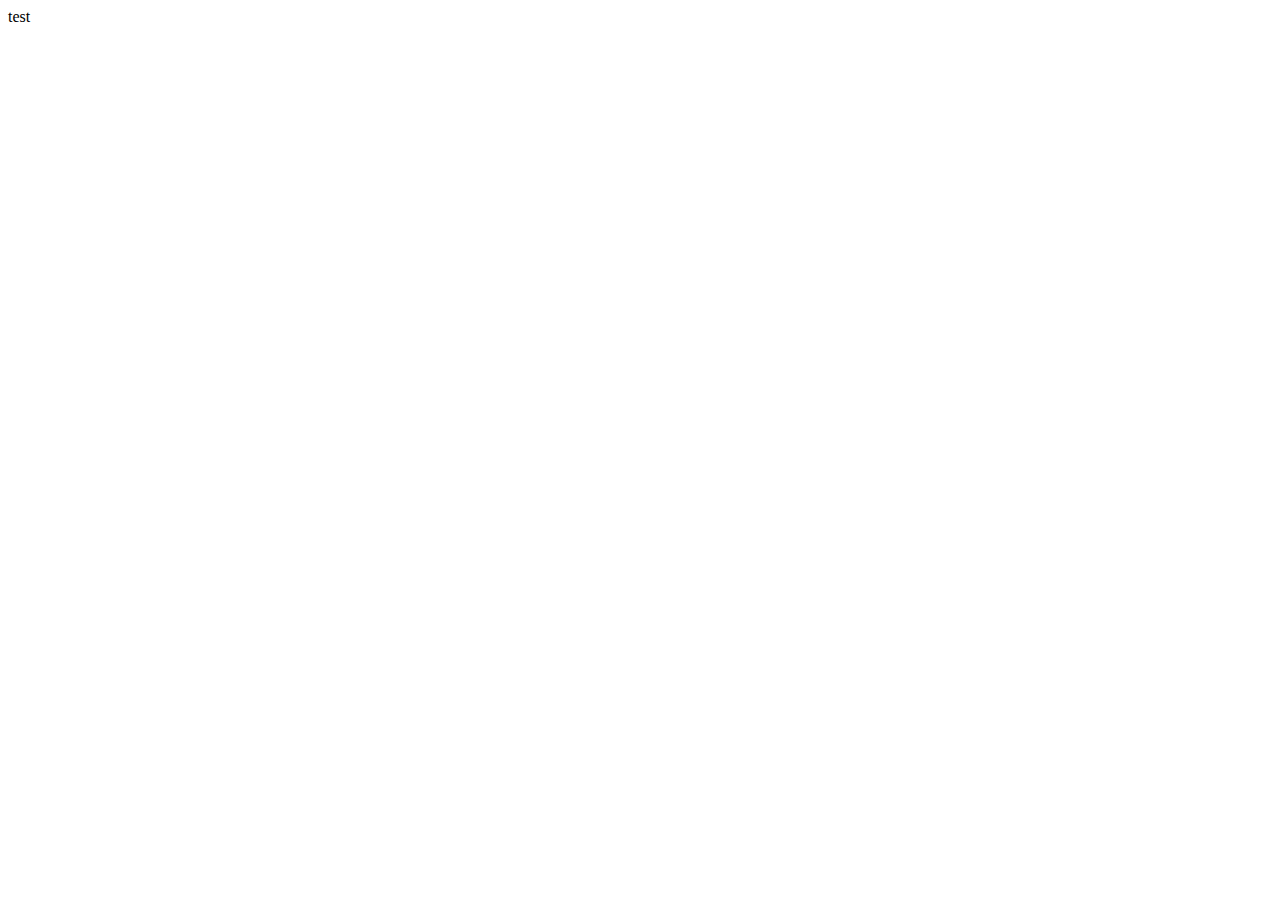
==== about/index.html @ 61c820ad "initial commit" ====
<!DOCTYPE html>
<html lang="en">
	<head>
		<meta charset="utf-8" />
		<link rel="icon" href="/favicon.png" />
		<meta name="viewport" content="width=device-width, initial-scale=1" />
		

		

		<link rel="modulepreload" href="/BinarySoup-io/internal/start-8d2b79be.js">
		<link rel="modulepreload" href="/BinarySoup-io/internal/chunks/vendor-2d7d6bc2.js">
		<link rel="modulepreload" href="/BinarySoup-io/internal/pages/__layout.svelte-2973b314.js">
		<link rel="modulepreload" href="/BinarySoup-io/internal/pages/about.svelte-a96a3d22.js">
		<link rel="stylesheet" href="/BinarySoup-io/internal/assets/start-464e9d0a.css">
		<link rel="stylesheet" href="/BinarySoup-io/internal/assets/pages/__layout.svelte-f68a67f8.css">

		<script type="module">
			import { start } from "/BinarySoup-io/internal/start-8d2b79be.js";
			start({
				target: document.querySelector("#svelte"),
				paths: {"base":"/BinarySoup-io","assets":""},
				session: {},
				host: location.host,
				route: true,
				spa: false,
				trailing_slash: "never",
				hydrate: {
					status: 200,
					error: null,
					nodes: [
						import("/BinarySoup-io/internal/pages/__layout.svelte-2973b314.js"),
						import("/BinarySoup-io/internal/pages/about.svelte-a96a3d22.js")
					],
					page: {
						host: location.host, // TODO this is redundant
						path: "\u002Fabout",
						query: new URLSearchParams(""),
						params: {}
					}
				}
			});
		</script>
	</head>
	<body>
		<div id="svelte">


<body class="h-screen bg-black">test</body>



			
		</div>
	</body>
</html>
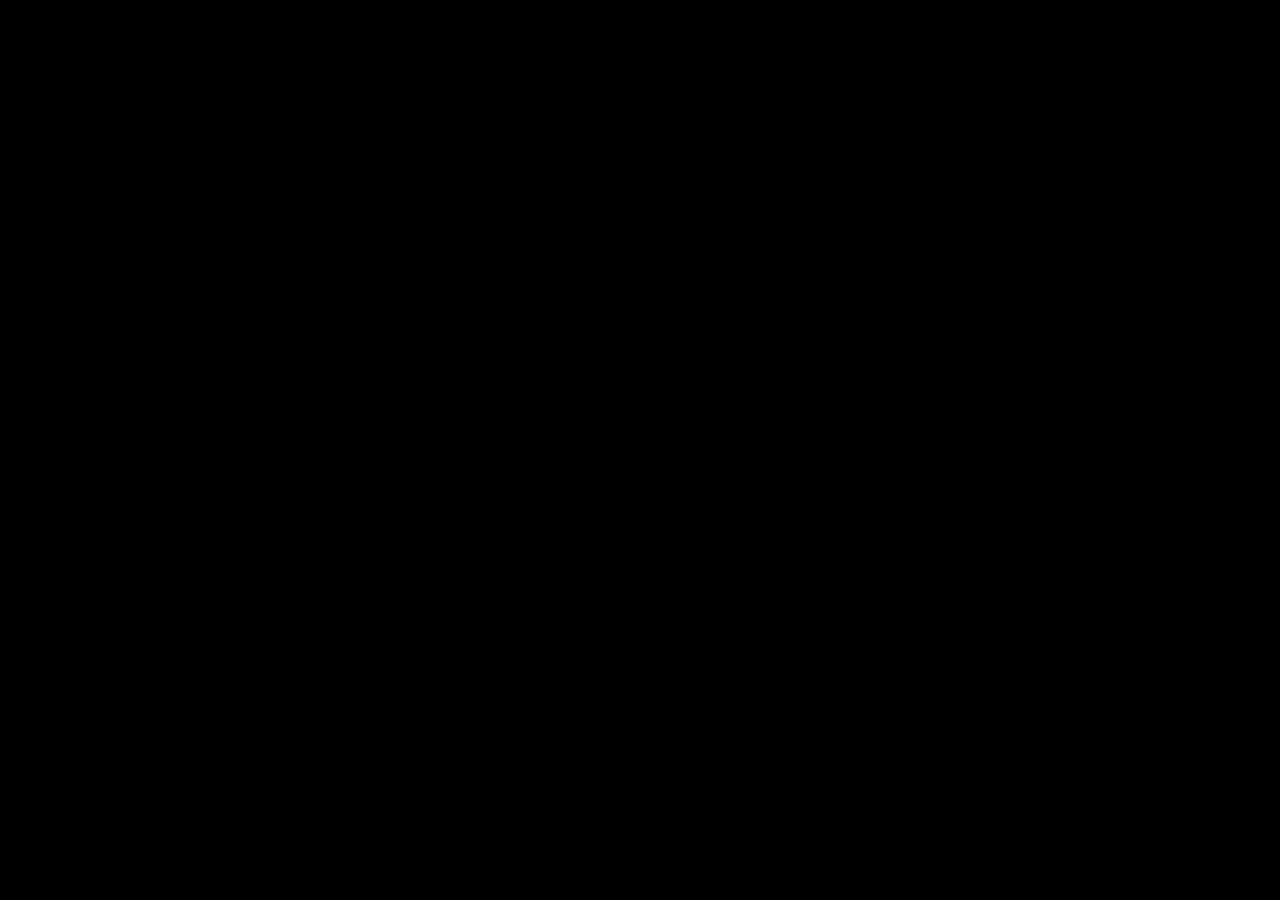
==== commit b4a16f2a: "?" ====
--- a/about/index.html
+++ b/about/index.html
@@ -8,18 +8,18 @@
 
 		
 
-		<link rel="modulepreload" href="/BinarySoup-io/internal/start-8d2b79be.js">
-		<link rel="modulepreload" href="/BinarySoup-io/internal/chunks/vendor-2d7d6bc2.js">
-		<link rel="modulepreload" href="/BinarySoup-io/internal/pages/__layout.svelte-2973b314.js">
-		<link rel="modulepreload" href="/BinarySoup-io/internal/pages/about.svelte-a96a3d22.js">
-		<link rel="stylesheet" href="/BinarySoup-io/internal/assets/start-464e9d0a.css">
-		<link rel="stylesheet" href="/BinarySoup-io/internal/assets/pages/__layout.svelte-f68a67f8.css">
+		<link rel="modulepreload" href="/_app/start-d933b1dc.js">
+		<link rel="modulepreload" href="/_app/chunks/vendor-2d7d6bc2.js">
+		<link rel="modulepreload" href="/_app/pages/__layout.svelte-2973b314.js">
+		<link rel="modulepreload" href="/_app/pages/about.svelte-a96a3d22.js">
+		<link rel="stylesheet" href="/_app/assets/start-464e9d0a.css">
+		<link rel="stylesheet" href="/_app/assets/pages/__layout.svelte-f68a67f8.css">
 
 		<script type="module">
-			import { start } from "/BinarySoup-io/internal/start-8d2b79be.js";
+			import { start } from "/_app/start-d933b1dc.js";
 			start({
 				target: document.querySelector("#svelte"),
-				paths: {"base":"/BinarySoup-io","assets":""},
+				paths: {"base":"","assets":""},
 				session: {},
 				host: location.host,
 				route: true,
@@ -29,8 +29,8 @@
 					status: 200,
 					error: null,
 					nodes: [
-						import("/BinarySoup-io/internal/pages/__layout.svelte-2973b314.js"),
-						import("/BinarySoup-io/internal/pages/about.svelte-a96a3d22.js")
+						import("/_app/pages/__layout.svelte-2973b314.js"),
+						import("/_app/pages/about.svelte-a96a3d22.js")
 					],
 					page: {
 						host: location.host, // TODO this is redundant
--- a/_app/assets/start-464e9d0a.css
+++ b/_app/assets/start-464e9d0a.css
@@ -0,0 +1 @@
+#svelte-announcer.svelte-1pdgbjn{clip:rect(0 0 0 0);-webkit-clip-path:inset(50%);clip-path:inset(50%);height:1px;left:0;overflow:hidden;position:absolute;top:0;white-space:nowrap;width:1px}
--- a/_app/assets/pages/__layout.svelte-f68a67f8.css
+++ b/_app/assets/pages/__layout.svelte-f68a67f8.css
@@ -0,0 +1 @@
+html{-webkit-text-size-adjust:100%;line-height:1.15;-moz-tab-size:4;-o-tab-size:4;tab-size:4}body{font-family:system-ui,-apple-system,Segoe UI,Roboto,Helvetica,Arial,sans-serif,Apple Color Emoji,Segoe UI Emoji;margin:0}hr{color:inherit;height:0}abbr[title]{-webkit-text-decoration:underline dotted;text-decoration:underline dotted}b,strong{font-weight:bolder}code,kbd,pre,samp{font-family:ui-monospace,SFMono-Regular,Consolas,Liberation Mono,Menlo,monospace;font-size:1em}small{font-size:80%}sub,sup{font-size:75%;line-height:0;position:relative;vertical-align:baseline}sub{bottom:-.25em}sup{top:-.5em}table{border-color:inherit;text-indent:0}button,input,optgroup,select,textarea{font-family:inherit;font-size:100%;line-height:1.15;margin:0}button,select{text-transform:none}[type=button],[type=reset],[type=submit],button{-webkit-appearance:button}::-moz-focus-inner{border-style:none;padding:0}:-moz-focusring{outline:1px dotted ButtonText}:-moz-ui-invalid{box-shadow:none}legend{padding:0}progress{vertical-align:baseline}::-webkit-inner-spin-button,::-webkit-outer-spin-button{height:auto}[type=search]{-webkit-appearance:textfield;outline-offset:-2px}::-webkit-search-decoration{-webkit-appearance:none}::-webkit-file-upload-button{-webkit-appearance:button;font:inherit}summary{display:list-item}blockquote,dd,dl,figure,h1,h2,h3,h4,h5,h6,hr,p,pre{margin:0}button{background-color:transparent;background-image:none}fieldset,ol,ul{margin:0;padding:0}ol,ul{list-style:none}html{font-family:ui-sans-serif,system-ui,-apple-system,BlinkMacSystemFont,Segoe UI,Roboto,Helvetica Neue,Arial,Noto Sans,sans-serif,Apple Color Emoji,Segoe UI Emoji,Segoe UI Symbol,Noto Color Emoji;line-height:1.5}body{font-family:inherit;line-height:inherit}*,:after,:before{border:0 solid;box-sizing:border-box}hr{border-top-width:1px}img{border-style:solid}textarea{resize:vertical}input::-moz-placeholder,textarea::-moz-placeholder{color:#9ca3af;opacity:1}input:-ms-input-placeholder,textarea:-ms-input-placeholder{color:#9ca3af;opacity:1}input::placeholder,textarea::placeholder{color:#9ca3af;opacity:1}[role=button],button{cursor:pointer}:-moz-focusring{outline:auto}table{border-collapse:collapse}h1,h2,h3,h4,h5,h6{font-size:inherit;font-weight:inherit}a{color:inherit;text-decoration:inherit}button,input,optgroup,select,textarea{color:inherit;line-height:inherit;padding:0}code,kbd,pre,samp{font-family:ui-monospace,SFMono-Regular,Menlo,Monaco,Consolas,Liberation Mono,Courier New,monospace}audio,canvas,embed,iframe,img,object,svg,video{display:block;vertical-align:middle}img,video{height:auto;max-width:100%}[hidden]{display:none}*,:after,:before{--tw-ring-offset-shadow:0 0 #0000;--tw-ring-shadow:0 0 #0000;--tw-shadow:0 0 #0000}.col-span-4{grid-column:span 4/span 4}.col-span-3{grid-column:span 3/span 3}.col-span-2{grid-column:span 2/span 2}.m-auto{margin:auto}.mx-auto{margin-left:auto;margin-right:auto}.mb-2{margin-bottom:.5rem}.ml-auto{margin-left:auto}.flex{display:flex}.grid{display:grid}.h-screen{height:100vh}.min-h-full{min-height:100%}.w-full{width:100%}.min-w-full{min-width:100%}.grid-cols-4{grid-template-columns:repeat(4,minmax(0,1fr))}.flex-wrap{flex-wrap:wrap}.justify-start{justify-content:flex-start}.gap-6{gap:1.5rem}.gap-2{gap:.5rem}.rounded-lg{border-radius:.5rem}.bg-white{--tw-bg-opacity:1;background-color:rgba(255,255,255,var(--tw-bg-opacity))}.bg-black{--tw-bg-opacity:1;background-color:rgba(0,0,0,var(--tw-bg-opacity))}.p-6{padding:1.5rem}.p-4{padding:1rem}.p-2{padding:.5rem}.text-left{text-align:left}.text-center{text-align:center}.font-serif{font-family:ui-serif,Georgia,Cambria,Times New Roman,Times,serif}.text-xs{font-size:.75rem;line-height:1rem}.text-2xl{font-size:1.5rem;line-height:2rem}.text-sm{font-size:.875rem;line-height:1.25rem}.font-semibold{font-weight:600}.text-white{--tw-text-opacity:1;color:rgba(255,255,255,var(--tw-text-opacity))}.shadow{--tw-shadow:0 1px 3px 0 rgba(0,0,0,.1),0 1px 2px 0 rgba(0,0,0,.06);box-shadow:var(--tw-ring-offset-shadow,0 0 #0000),var(--tw-ring-shadow,0 0 #0000),var(--tw-shadow)}.focus\:outline-none:focus{outline:2px solid transparent;outline-offset:2px}
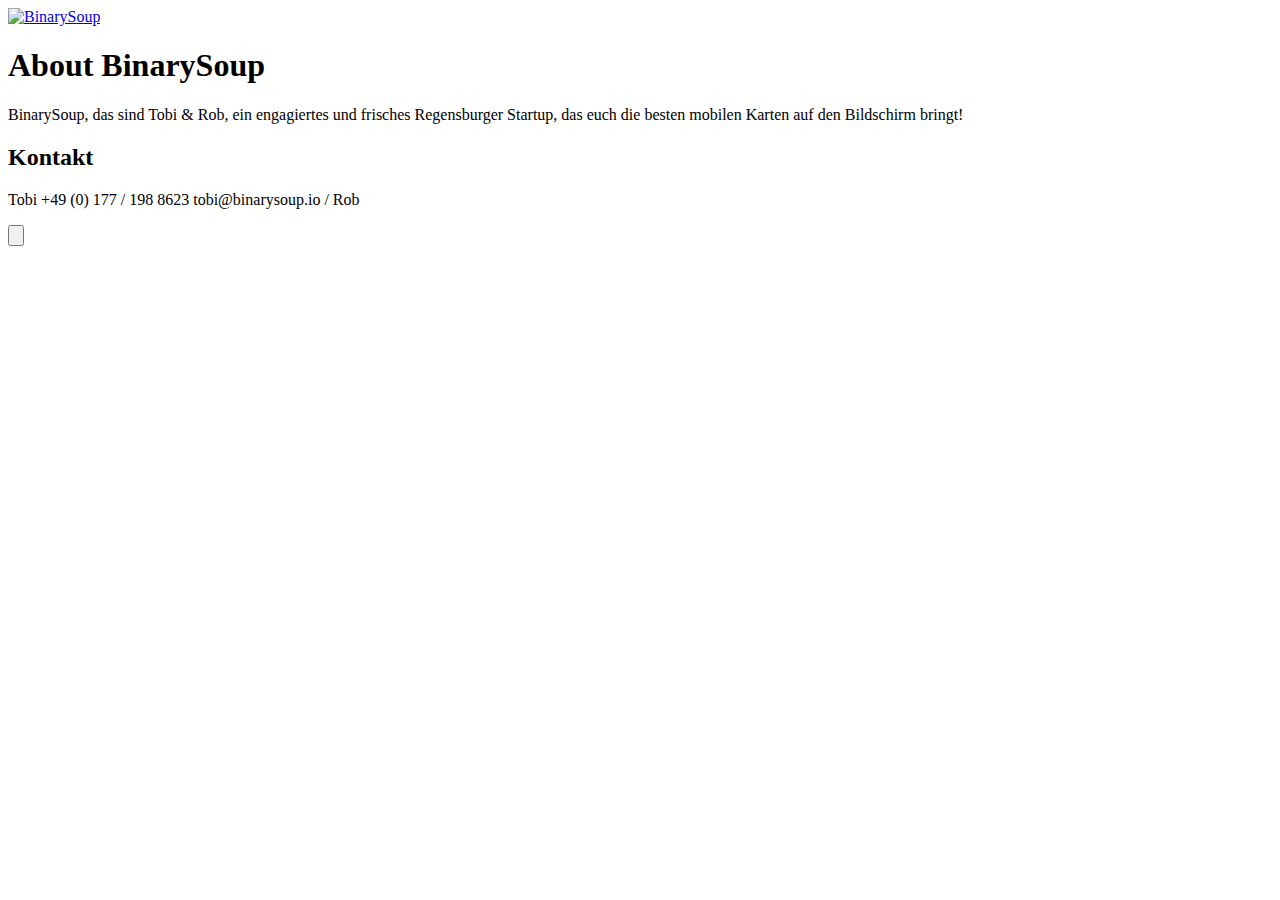
==== commit c29bb74b: "New Version" ====
--- a/about/index.html
+++ b/about/index.html
@@ -8,15 +8,18 @@
 
 		
 
-		<link rel="modulepreload" href="/_app/start-d933b1dc.js">
-		<link rel="modulepreload" href="/_app/chunks/vendor-2d7d6bc2.js">
-		<link rel="modulepreload" href="/_app/pages/__layout.svelte-2973b314.js">
-		<link rel="modulepreload" href="/_app/pages/about.svelte-a96a3d22.js">
-		<link rel="stylesheet" href="/_app/assets/start-464e9d0a.css">
-		<link rel="stylesheet" href="/_app/assets/pages/__layout.svelte-f68a67f8.css">
+		<link rel="modulepreload" href="/_app/start-f1c66669.js">
+		<link rel="modulepreload" href="/_app/chunks/vendor-13858336.js">
+		<link rel="modulepreload" href="/_app/pages/__layout.svelte-97ce414e.js">
+		<link rel="modulepreload" href="/_app/pages/about.svelte-59dd3e08.js">
+		<link rel="modulepreload" href="/_app/chunks/FAB-e3b23cd7.js">
+		<link rel="modulepreload" href="/_app/chunks/Header-f7088353.js">
+		<link rel="stylesheet" href="/_app/assets/start-d5b4de3e.css">
+		<link rel="stylesheet" href="/_app/assets/pages/__layout.svelte-905d51a0.css">
+		<link rel="stylesheet" href="/_app/assets/FAB-bd77e0b4.css">
 
 		<script type="module">
-			import { start } from "/_app/start-d933b1dc.js";
+			import { start } from "/_app/start-f1c66669.js";
 			start({
 				target: document.querySelector("#svelte"),
 				paths: {"base":"","assets":""},
@@ -29,8 +32,8 @@
 					status: 200,
 					error: null,
 					nodes: [
-						import("/_app/pages/__layout.svelte-2973b314.js"),
-						import("/_app/pages/about.svelte-a96a3d22.js")
+						import("/_app/pages/__layout.svelte-97ce414e.js"),
+						import("/_app/pages/about.svelte-59dd3e08.js")
 					],
 					page: {
 						host: location.host, // TODO this is redundant
@@ -46,7 +49,20 @@
 		<div id="svelte">
 
 
-<body class="h-screen bg-black">test</body>
+<main class="svelte-1r6hqz6"><body class="svelte-1r6hqz6">
+<a href="/"><img src="logo_white_oval.svg" alt="BinarySoup" class="mx-auto" style="width: 60%; height: 60%"></a>
+
+
+<h1>About BinarySoup</h1>
+<p>BinarySoup, das sind Tobi &amp; Rob, ein engagiertes und frisches Regensburger Startup, das euch die besten mobilen Karten auf den Bildschirm bringt!</p>
+<h2>Kontakt</h2>
+<p>Tobi +49 (0) 177 / 198 8623
+	tobi@binarysoup.io
+	/ Rob</p>
+
+<a href="/" class="fab svelte-1q2gbr2"><button class="p-0 w-16 h-16 bg-grey rounded-full hover:bg-black active:shadow-lg mouse shadow transition ease-in duration-200 focus:outline-none"><img src="/icons/chevron_left_white_48dp.svg" alt=""></button>
+</a></body>
+</main>
 
 
 
